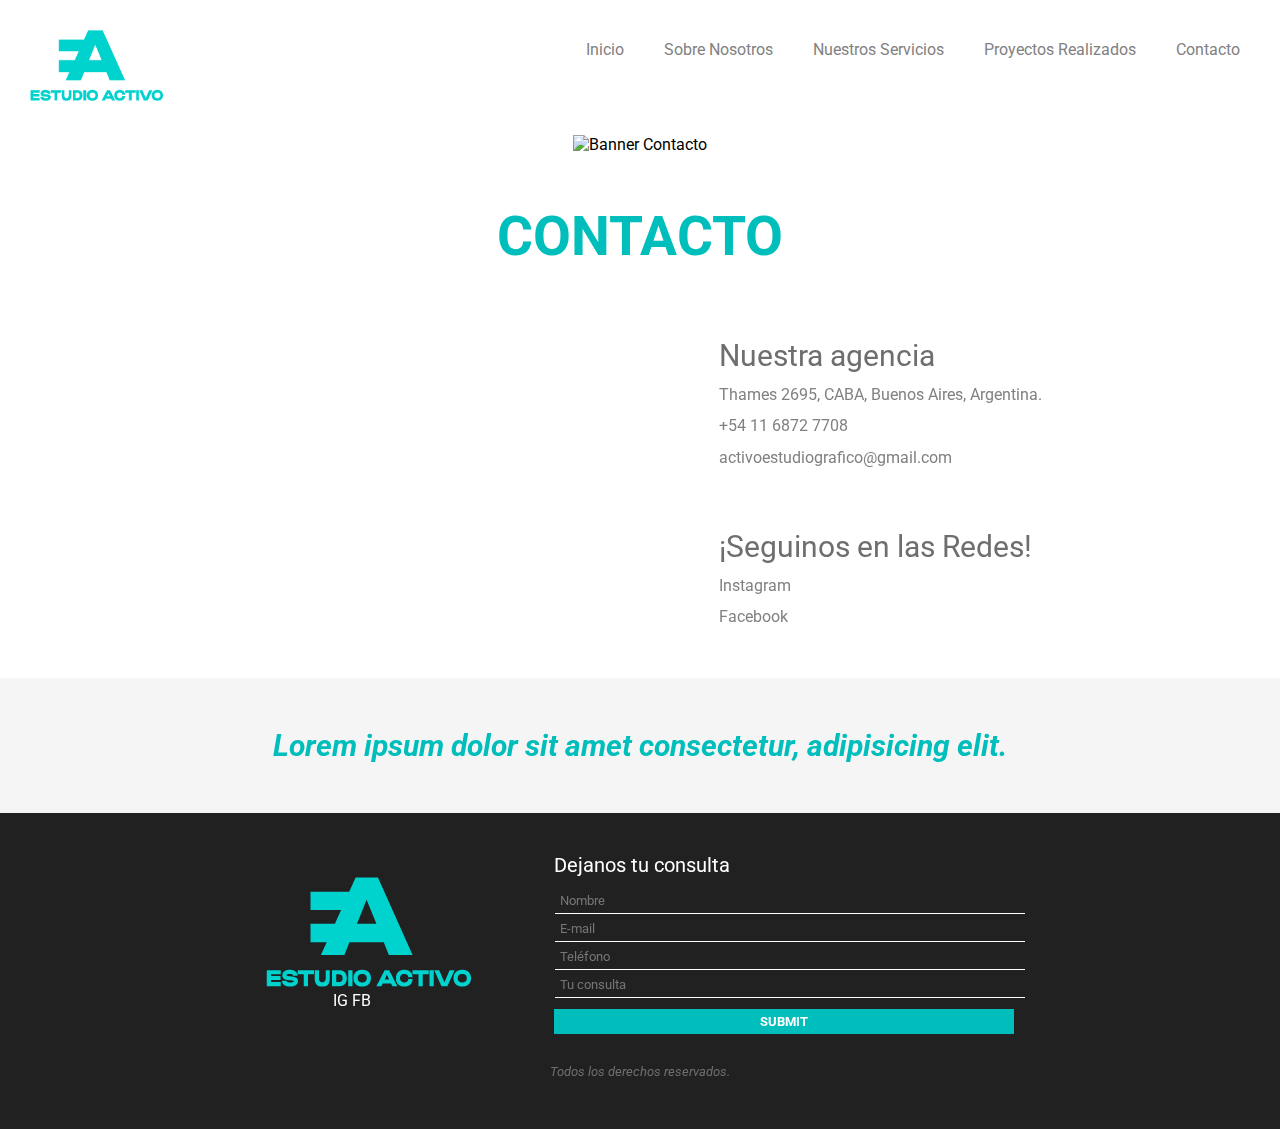
==== pages/contacto.html @ cf147a56 "cargando proyecto origen" ====
<!DOCTYPE html>
<html lang="en">
<head>
    <meta charset="UTF-8">
    <meta http-equiv="X-UA-Compatible" content="IE=edge">
    <meta name="viewport" content="width=device-width, initial-scale=1.0">

    <link rel="stylesheet" href="../css/estilos.css">

    <link rel="preconnect" href="https://fonts.googleapis.com">
    <link rel="preconnect" href="https://fonts.gstatic.com" crossorigin>
    <link href="https://fonts.googleapis.com/css2?family=Roboto:ital,wght@0,100;0,300;0,400;0,900;1,100;1,300&display=swap" rel="stylesheet">

    <title>Contacto - Estudio Activo</title>
    <nav>

        <div>
            <img src="../img/logo.png" alt="Logo Estudio ACTIVO" class= "logoHeader" >
        </div>
        
        <ul>
            <li>
                <a href="../index.html"> Inicio</a>
            </li>
            <li>
                <a href="./nosotros.html"> Sobre Nosotros</a>
            </li>
            <li>
                <a href="./servicios.html"> Nuestros Servicios</a>
            </li> 
            <li>
                <a href="./proyectos.html"> Proyectos Realizados</a>
            </li>
            <li>
                <a href="./contacto.html"> Contacto</a>
            </li>        
        </ul>
    </nav>
</head>
<body>

    <div class="gridContacto">
        <!-- slide inicial -->
        <header>
            <img src="../img/bannerContacto.jpg" alt="Banner Contacto" class="bannerHome">

            <h1>CONTACTO</h1>
        </header>
            
        <main>

        <!--Contacto-->
        <div class="contacto">
            <div class="contactoMapa">
                <iframe src="https://www.google.com/maps/embed?pb=!1m18!1m12!1m3!1d3284.899470280868!2d-58.42405684897452!3d-34.58141018036932!2m3!1f0!2f0!3f0!3m2!1i1024!2i768!4f13.1!3m3!1m2!1s0x95bcb58377872fff%3A0x4b95ec4d08568d1!2sThames%202695%2C%20C1425FII%20CABA!5e0!3m2!1ses-419!2sar!4v1640656362512!5m2!1ses-419!2sar" width="400" height="300" style="border:0;" allowfullscreen="" loading="lazy"></iframe>
            </div>

            <div class="contactoDatos">
                <h2>Nuestra agencia</h2>
                <p>Thames 2695, CABA, Buenos Aires, Argentina.</p>
                <p>+54 11 6872 7708</p>
                <p>activoestudiografico@gmail.com</p>
                
                <h2 class="contactoRedes">¡Seguinos en las Redes!</h2>
                <a href="https://www.instagram.com/estudioactivo/">Instagram</a>
                <a href="https://www.facebook.com/estudioactivo">Facebook</a>
            </div>
        </div>

        <!--Frase Call To Action-->
        <div class="contactoCTA">
            <p>Lorem ipsum dolor sit amet consectetur, adipisicing elit.</p>
        </div>

        </main>

        <!--pie de pagina-->
        <footer>

            <section class="contenidoFooter">
        <!--logo-->
            <div class="logoRedesFooter">
                <div class="logoFooter">
                    <img src="../img/logo.png" alt="Logo Estudio ACTIVO">
                </div>
                
                <div class="redesFooter">
                <a href="https://instagram.com/estudioactivo">IG</a>
                <a href="https://facebook.com/estudioactivo">FB</a>
                </div>
            </div>

            
        <!--formulario de contacto-->
                <div>
                    <form class="formFooter">
                            <legend>Dejanos tu consulta</legend>
                                <div>
                                    <input type="text" placeholder="Nombre" required class= "formFooterInput">
                                </div>
                                
                                <div>
                                    <input type="email" placeholder="E-mail" required class= "formFooterInput">
                                </div>
                                
                                <div>
                                    <input type="text" placeholder="Teléfono" class= "formFooterInput">
                                </div>

                                <div>
                                    <input type="text" placeholder="Tu consulta" class= "formFooterInput">
                                </div>
                                
                                <div>
                                    <input type="submit" class= "formFooterSubmit">
                                </div>
                    </form>
                </div>

            </section>
                    
            <div>
                <p class="derechosFooter">Todos los derechos reservados.</p>
            </div>     
        </footer>

    </div>
</body>
</html>
---- css/estilos.css ----
/* reset */
*{
    margin: 0;
    padding: 0;
    font-family: 'Roboto', sans-serif;
    list-style-type: none;
    
}

/* grid estructura index*/

.grid {
    display: grid;
    grid-template-areas: "header"
                         "contenedorFraseDiseno"
                         "cardsHome"
                         "previewNosotros"
                         "footer";
}


/* eliminar sub de links */
a{
    text-decoration: none;
}

/* nav */

nav {
    width: 100%;
    background-color: #ffffff;
    display: flex;
    justify-content: space-between;
    position: sticky;
    top: 0px;
}

nav ul {
    display:flex;
    margin:20px;
}

nav ul li {
    margin: 20px;
}

nav ul li a {
    color:#818181;
}

.logoHeader {
    width: 50%;
    margin: 30px;
}

/* header */

header{
    grid-area: header;
    text-align: center;
    padding-bottom: 30px;
    width: 100%;
}

h1{
    margin-top: 50px;
    color: #00bebb;
    font-size: 55px;
}

header h2{
    color: #818181;
    font-weight:normal;
    font-style: oblique;
}


.fraseDisenoHome {
    grid-area: contenedorFraseDiseno;
    font-size: 30px;
    font-style: bold;
    text-align: center;
    color:#707070;
    margin-top: 50px;
    margin-bottom: 50px;
}

.bannerHome {
    width: 100%;
}

/* cards servicios*/

.cardsHome {
    grid-area: cardsHome;
    display: flex;
    justify-content: center;
    margin:30px;
}

.cardSecciones {
    background-color: #f5f5f5;
    margin: 20px;
    text-align: center;
    width: 450px;
    border-radius: 5px;
    border: 1px solid #ebebeb;

}


.cardSeccionesFoto {
    width: 100%;
}

.cardSeccionesTexto {
    font-size: 16px;
    padding: 0px 0px 10px 0px;
    font-weight: bold;
    color: #707070;
}



/* preview sección Sobre Nosotros */

.previewNosotros {
    grid-area: previewNosotros;
    background-color: #f5f5f5;
    padding: 50px;
    display: grid;
    grid-template-columns: 20% 50%;
    justify-content: center;
}


.tituloNosotros h2 {
    color: #00bebb;
    font-size: 35px;
}

.textoNosotros p{
    margin-bottom: 30px;
}


.botonNosotros {
    border: 1px solid #00bebb;
    border-radius: 40px;
    padding: 10px;
    font-style: italic;
    font-weight: bold;
    display: inline-block;
    color: #00bebb;
}

/* footer */

footer {
    grid-area: footer;
    background-color: #212121;
    color: #FFFFFF;
    padding-bottom: 50px;
    padding-top: 40px;
    }


.contenidoFooter {
    display: grid;
    grid-template-columns: 15% 40%;
    margin-left: 5%;
    margin-right: 5%;
    justify-content: center;
    grid-column-gap: 10%;
    align-items: center;
}

.logoRedesFooter {
    text-align: center;
}

footer a {
    color: #FFFFFF;
}

footer ul {
    list-style-type: none;
    font-size: 12px;
    display:flex;
    flex-wrap: wrap;  
    justify-content: space-between;

}

.formFooterInput {
    width: 100%;
    margin: 1px;
    background: none;
    border: none;
    border-bottom: solid 1px #ffffff;
    padding: 5px;
}

.formFooter legend {
    width: 100%;
    margin-bottom: 10px;
    font-size: 20px;
}

.formFooterSubmit {
    width: 100%;
    margin-top: 10px;
    background-color:#00bebb;
    border: none;
    color: #ffffff;
    font-weight: bold;
    text-transform: uppercase;
    padding: 5px;
 }

 .derechosFooter {
    text-align: center;
    padding-top: 30px;
    font-size: 13px;
    font-style: italic;
    color: #6e6e6e;
}

/* responsive home*/

@media only screen and (max-width: 1200px) and (min-width: 600px){

    nav {
        display: grid;
        grid-template-columns: 20% 80%;
        justify-content: space-around;
        align-items: center;
    }


    .logoHeader {
        width: 90%; 
    }

    nav ul {
        margin: 5px;
        text-align: center;
        padding: 5px;
        justify-content: space-evenly;
    }

    .fraseDisenoHome {
        font-size: 25px;
        margin: 5%;
    }

    .cardsHome {
        display: grid;
        grid-template-columns: auto;
    }

    .previewNosotros {
        grid-template-columns: auto;
        text-align: center;
    }

    .tituloNosotros {
        margin-bottom: 5%;
    }

    .contenidoFooter {
        display: grid;
        grid-template-columns: 100%;
    }

    .contenedorFormFooter {
        margin-top: 20px;
    }

    .formFooter {
        margin: 20px;
    }
}

@media only screen and (max-width: 599px) and (min-width: 320px){

    nav {
        display: grid;
        align-items: center;
        background-color: white;
        width: 100%;
    }


    .logoHeader {
        display: none;
    }

    nav ul {
        background-color: white;  
        width: 90%;
        margin: 5px;
        text-align: center;
        padding: 5px;
        justify-content: space-evenly;
    }

    .fraseDisenoHome {
    font-size: 30px;
    margin: 5%;
    }

    .cardsHome {
    display: grid;
    grid-template-columns: auto;
    }

    .cardSeccionesTexto {
        font-size: 25px;
        padding: 10px;
    }

    .previewNosotros {
        grid-template-columns: auto;
        text-align: center;
        font-size: 25px;
        padding: 5%;
    }

    .previewNosotros h2 {
        margin-bottom: 5%;
        font-size: 50px;
    }

    .contenidoFooter {
        display: grid;
        grid-template-columns: 100%;
    }

    .contenedorFormFooter {
        margin-top: 20px;
    }

    .formFooter {
        margin: 20px;
    }
}   


/* pagina Sobre Nosotros */

.gridNosotros {
    display: grid;
    grid-template-areas: "header"
                         "equipo"
                         "equipoFotos"
                         "sumate"
                         "footer";
}

.equipo {
    grid-area: equipo;
    display: grid;
    grid-template-columns: 20% 50%;
    justify-content: center;
    padding-bottom: 3%;
}

.equipo h2 {
    margin: 20px;
    color: #00bebb;
    font-weight:normal;
}

.equipo p {
    margin: 20px;
}



.equipoFotos {
    grid-area: equipoFotos;
    padding: 60px 0px 60px 0px;
    display: flex;
    justify-content: space-evenly;  
    background-color: #fafafa;
}


.equipoFotos img {
    border-radius: 15px;
}

.equipoNombre {
    font-size: 15px;
    font-weight: bold;
    color: #818181;
    text-align:center;
    margin: 5px;
}

.equipoRol {
    font-size: 14px;
    color: #a09f9f;
    text-align: center;
    font-style: italic;
}

.sumate {
    grid-area: sumate;
    padding: 60px 0px 60px 0px;
    background-color: #f5f5f5;
    display: block;
    text-align: center;
}

.sumate h2 {
    color: #00bebb;
    font-weight:normal;
    font-size: 35px;
    padding: 20px;
}

/* responsive nosotros */

@media only screen and (max-width: 1200px) and (min-width: 600px){

   
    .equipo {
        display: grid;
        grid-template-columns: auto;
        text-align: center;
        font-size: 20px;
        padding: 20px;
    }

    .equipoTitulo {
        padding: 0px;
        font-size: 25px;
    }
    
    .equipoFotos {
        display: grid;
        grid-template-columns: auto;
    }

    .equipoMiembro {
        padding-bottom: 30px;
     
    }

    .equipoNombre {
        font-size: 34px;
    }

    .equipoRol {
        font-size: 24px;
    }

    .sumate h2 {
        font-size: 35px;
    }

    .sumate a {
        font-size: 20px;
    }
}


@media only screen and (max-width: 599px) and (min-width: 320px){

    .logoHeader {
        display: none;
    }

    .equipo {
        display: grid;
        grid-template-columns: auto;
        text-align: center;
        font-size: 15px;
        padding: 20px;
    }



    .equipoTitulo {
        padding: 0px;
        font-size: 20px;
    }
    
    .equipoFotos {
        display: grid;
        grid-template-columns: auto;
    }

    .equipoMiembro {
        padding-bottom: 30px;
    }

    .equipoNombre {
        font-size: 20px;
    }

    .equipoRol {
        font-size: 20px;
    }

    .sumate h2 {
        font-size: 35px;
    }

    .sumate a {
        font-size: 20px;
    }

}



/* pagina Nuestros Servicios */

.gridServicios {
    display: grid;
    grid-template-areas: "header"
                         "tituloServicios"
                         "servicios"
                         "charlemos"
                         "footer";
}

.tituloServicios {
    grid-area: tituloServicios;
    text-align: center;
    font-weight: normal;
    font-size: 30px;
    color: #707070;
}

.servicios {
    grid-area: servicios;
    display: flex;
    flex-wrap: wrap;
    justify-content: space-evenly;
    background-color: #ffffff;
    padding: 100px;
    }

.cardServicios {
    width: 300px;
    justify-content: center;
    text-align: center;
    border: 2px solid #f5f5f5;
    border-radius: 15px;
    margin: 30px;
}


.cardServicios img {
    width: 100%;
    border-radius: 15px 15px 0px 0px;
}

.cardServicios iframe {
    width: 100%;
    border-radius: 15px 15px 0px 0px;
}

.servicioLabel {
    font-weight: bold;
    color: #00bebb;
    margin-top: 10px;
}

.servicioDescrip {
    font-size: 13px;
    margin: 15px;
    color: #6e6e6e;
}

.charlemos {
    grid-area: charlemos;
    padding: 30px;
    background-color: #f5f5f5;
}

.charlemos h2 {
    text-align: center;
    font-weight: normal;
    font-size: 30px;
    color: #00bebb;
}

.charlemosForm {
    padding: 30px;
    text-align: center;
}

.charlemosImput {
    width: 60%;
    margin: 2px;
    padding: 5px;
    border:none;
    border-bottom: 1px solid #00bebb;
}

.charlemosConsulta {
    width: 60%;
    height: 100px;
    margin: 5px;
    border:none;
    border-bottom:1px solid #00bebb;
    padding: 5px;
}

.charlemosSubmit {
    width: 60%;
    background-color: #00bebb;
    color: #ffffff;
    font-weight: bold;
    text-transform: uppercase;
    border:none;
    border-radius: 2px;
    padding: 5px;
    margin: 2px;
}




/* pagina Proyectos Realizados */

.gridProyectos {
    display: grid;
    grid-template-areas: "header"
                         "galeriaProyectos"
                         "charlemos"
                         "footer";
}

.galeriaProyectos {
    grid-area: galeriaProyectos;
    display:grid;
    grid-template-columns: auto auto auto;
    gap: 10px;
    margin: 20px;

}

.galeriaProyectos img {
    width: 100%;
    height: 100%;
}

.galeriaProyectos iframe {
    width: 100%;
    height: 100%;
}



/* pagina Contacto */

.gridContacto {
    display: grid;
    grid-template-areas: "header"
                         "contacto"
                         "contactoCTA"
                         "footer";    
}

.contacto {
    grid-area: contacto;
    display:grid;
    grid-template-columns: auto auto;
}

.contactoMapa {
    margin: 40px;
    display:grid;
    justify-content: right;
}

.contactoDatos {
    margin: 40px;
    display:grid;
    justify-content: left;
}

.contactoDatos h2 {
    font-weight: normal;
    font-size: 30px;
    color: #6e6e6e;
}

.contactoRedes {
    margin-top: 50px;
}

.contactoDatos p {
    color: #818181;
}

.contactoDatos a {
    color: #818181;  
}


.contactoCTA {
    grid-area: contactoCTA;
    background-color: #f5f5f5;
    padding: 50px;
    text-align: center;
    font-size: 30px;
    font-weight: bold;
    font-style: italic;
    color: #00bebb;
}

/* responsive Contacto */

@media only screen and (max-width: 1200px) and (min-width: 320px){

    .contacto {
        grid-template-columns: auto;
        justify-content: center;
        text-align: center;
    }

    .contactoMapa {
        margin: 10px;
    }
}
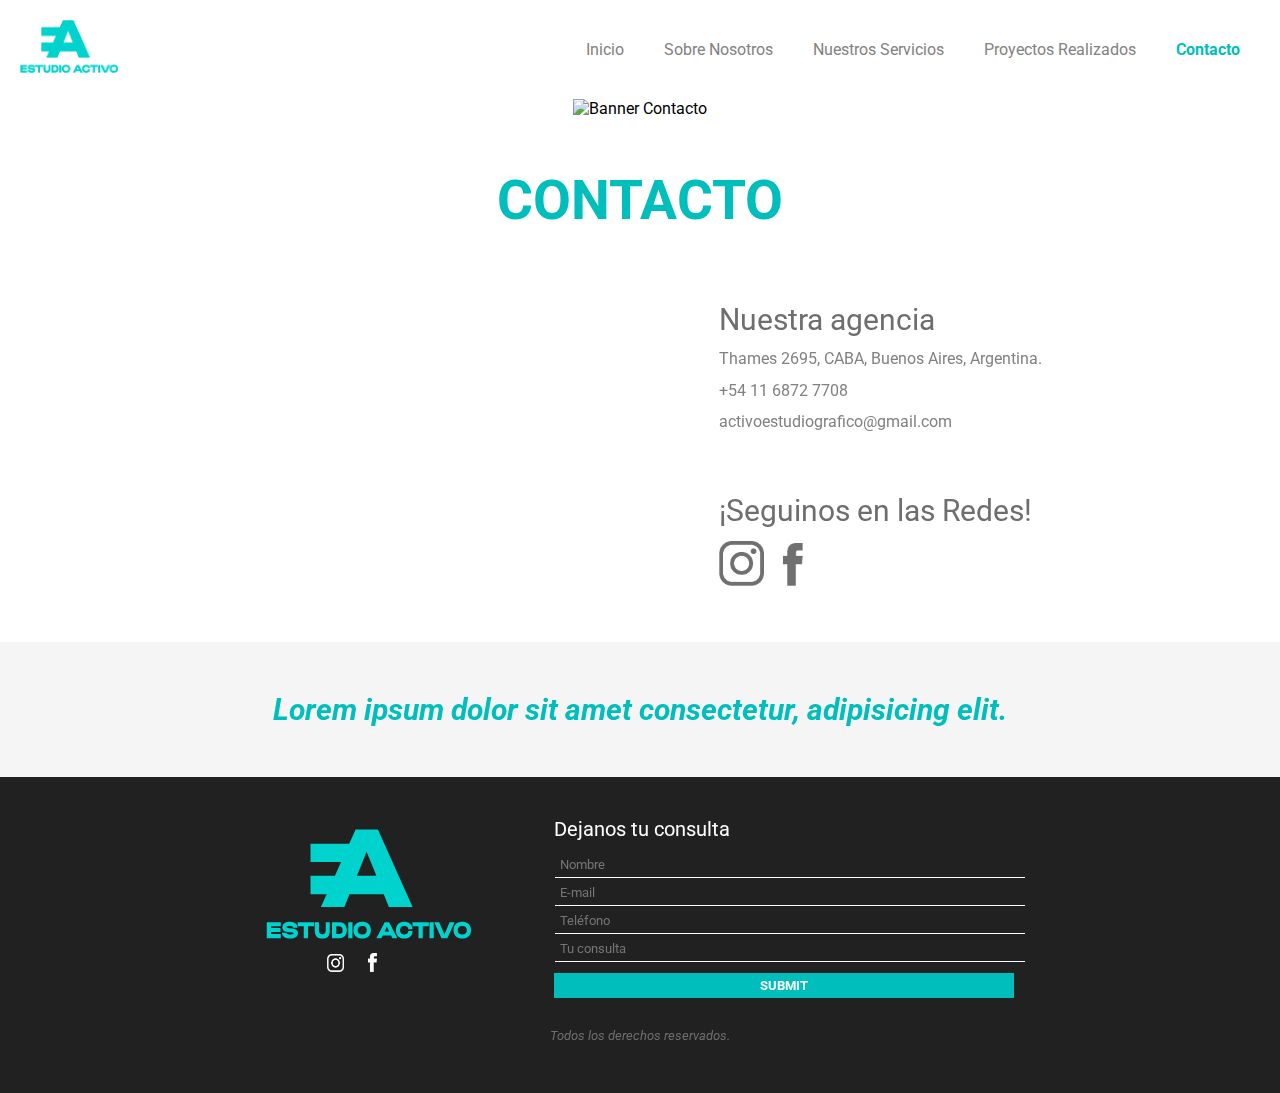
==== commit ee5abc52: "actualizaciones rama_2" ====
--- a/pages/contacto.html
+++ b/pages/contacto.html
@@ -15,25 +15,43 @@
     <nav>
 
         <div>
-            <img src="../img/logo.png" alt="Logo Estudio ACTIVO" class= "logoHeader" >
+            <a href="../index.html">
+                <img src="../img/logo.png" alt="Logo Estudio ACTIVO" class= "logoHeader" >
+            </a>
         </div>
         
         <ul>
-            <li>
-                <a href="../index.html"> Inicio</a>
-            </li>
-            <li>
-                <a href="./nosotros.html"> Sobre Nosotros</a>
-            </li>
-            <li>
-                <a href="./servicios.html"> Nuestros Servicios</a>
-            </li> 
-            <li>
-                <a href="./proyectos.html"> Proyectos Realizados</a>
-            </li>
-            <li>
-                <a href="./contacto.html"> Contacto</a>
-            </li>        
+            
+            <a href="../index.html"> 
+                <li>
+                Inicio
+                </li>
+            </a>
+
+            <a href="./nosotros.html">
+                <li>
+                        Sobre Nosotros
+                </li>
+            </a>
+
+            <a href="./servicios.html">
+                <li>
+                    Nuestros Servicios
+                </li> 
+            </a>
+
+            <a href="./proyectos.html">
+                <li>
+                    Proyectos Realizados
+                </li>
+            </a>
+
+            <a href="./contacto.html">
+                <li class="selectedPage">
+                    Contacto
+                </li>        
+            </a>
+
         </ul>
     </nav>
 </head>
@@ -62,8 +80,10 @@
                 <p>activoestudiografico@gmail.com</p>
                 
                 <h2 class="contactoRedes">¡Seguinos en las Redes!</h2>
-                <a href="https://www.instagram.com/estudioactivo/">Instagram</a>
-                <a href="https://www.facebook.com/estudioactivo">Facebook</a>
+                    <div>
+                    <a href="https://www.instagram.com/estudioactivo/"><img src="../img/iconIGContact.png" alt="Icono Instagram" class="iconIGContact"></a>
+                    <a href="https://www.facebook.com/estudioactivo"><img src="../img/iconFBContact.png" alt="Icono Facebook" class="iconFBContact"></a>
+                    </div>
             </div>
         </div>
 
@@ -78,20 +98,19 @@
         <footer>
 
             <section class="contenidoFooter">
-        <!--logo-->
+            <!--logo-->
             <div class="logoRedesFooter">
                 <div class="logoFooter">
-                    <img src="../img/logo.png" alt="Logo Estudio ACTIVO">
+                <img src="../img/logo.png" alt="Logo Estudio ACTIVO">
                 </div>
                 
                 <div class="redesFooter">
-                <a href="https://instagram.com/estudioactivo">IG</a>
-                <a href="https://facebook.com/estudioactivo">FB</a>
+                    <a href="https://instagram.com/estudioactivo"><img src="../img/iconIG.png" alt="Icono Instagram"  class="iconIG"></a>
+                    <a href="https://facebook.com/estudioactivo"><img src="../img/iconFB.png" alt="Icono Facebook" class="iconFB"></a>
                 </div>
             </div>
-
-            
-        <!--formulario de contacto-->
+    
+            <!--formulario de contacto-->
                 <div>
                     <form class="formFooter">
                             <legend>Dejanos tu consulta</legend>
@@ -106,7 +125,7 @@
                                 <div>
                                     <input type="text" placeholder="Teléfono" class= "formFooterInput">
                                 </div>
-
+    
                                 <div>
                                     <input type="text" placeholder="Tu consulta" class= "formFooterInput">
                                 </div>
@@ -116,7 +135,7 @@
                                 </div>
                     </form>
                 </div>
-
+    
             </section>
                     
             <div>
--- a/css/estilos.css
+++ b/css/estilos.css
@@ -4,7 +4,6 @@
     padding: 0;
     font-family: 'Roboto', sans-serif;
     list-style-type: none;
-    
 }
 
 /* grid estructura index*/
@@ -37,21 +36,42 @@
 
 nav ul {
     display:flex;
-    margin:20px;
+    padding:20px;
 }
 
 nav ul li {
+    display: flex;
+    padding: 20px;
+    align-items: center;
+    justify-content: center;
+}
+
+nav ul li {
+    color:#818181;
+}
+
+.logoHeader {
+    width: 40%;
     margin: 20px;
 }
 
-nav ul li a {
-    color:#818181;
-}
-
-.logoHeader {
-    width: 50%;
-    margin: 30px;
-}
+.logoHeader:hover {
+    transform: scale(1.2);
+    transition: 0.2s;
+}
+
+nav ul li:hover {
+    color: #818181;
+    background: #f5f5f5;
+    transform: scale(1.1);
+    transition: 0.1s;
+    font-weight: bold;
+}
+
+.selectedPage {
+    font-weight: bold;
+    color: #00bebb;
+    }
 
 /* header */
 
@@ -96,18 +116,22 @@
     display: flex;
     justify-content: center;
     margin:30px;
+    align-items: center;
 }
 
 .cardSecciones {
     background-color: #f5f5f5;
-    margin: 20px;
-    text-align: center;
-    width: 450px;
+    margin: 30px;
+    text-align: center;
     border-radius: 5px;
     border: 1px solid #ebebeb;
-
-}
-
+}
+
+.cardSecciones:hover {
+    background-color: #a09f9f;
+    transform: scale(1.07);
+    transition: 0.5s;
+}
 
 .cardSeccionesFoto {
     width: 100%;
@@ -120,7 +144,9 @@
     color: #707070;
 }
 
-
+.cardSeccionesTexto:hover {
+    color: #FFFFFF;
+}
 
 /* preview sección Sobre Nosotros */
 
@@ -154,6 +180,11 @@
     color: #00bebb;
 }
 
+.botonNosotros:hover {
+    background-color: #00bebb;
+    color: #FFFFFF;
+}
+
 /* footer */
 
 footer {
@@ -162,7 +193,7 @@
     color: #FFFFFF;
     padding-bottom: 50px;
     padding-top: 40px;
-    }
+}
 
 
 .contenidoFooter {
@@ -218,12 +249,34 @@
     padding: 5px;
  }
 
+ .formFooterSubmit:hover{
+     background-color: #028684;
+ }
+
  .derechosFooter {
     text-align: center;
     padding-top: 30px;
     font-size: 13px;
     font-style: italic;
     color: #6e6e6e;
+}
+
+.iconIG {
+    width: 10%;
+    margin: 10px;
+}
+
+.iconFB {
+    width: 5%;
+    margin: 10px;
+}
+
+.iconFB:hover {
+    transform: scale(1.2)
+}
+
+.iconIG:hover {
+    transform: scale(1.2)
 }
 
 /* responsive home*/
@@ -282,10 +335,10 @@
     }
 }
 
-@media only screen and (max-width: 599px) and (min-width: 320px){
+@media screen and (max-width: 599px){
 
     nav {
-        display: grid;
+        
         align-items: center;
         background-color: white;
         width: 100%;
@@ -297,12 +350,18 @@
     }
 
     nav ul {
-        background-color: white;  
-        width: 90%;
-        margin: 5px;
+        font-size: small;
+        align-items: center;
+        width: 100%;
+        padding: 0%;
         text-align: center;
-        padding: 5px;
         justify-content: space-evenly;
+        margin: 2%;
+    }
+
+    nav ul li {
+        padding: 0%;
+        margin: 10%;
     }
 
     .fraseDisenoHome {
@@ -386,10 +445,11 @@
     background-color: #fafafa;
 }
 
-
 .equipoFotos img {
     border-radius: 15px;
-}
+    width: 100%;
+}
+
 
 .equipoNombre {
     font-size: 15px;
@@ -467,10 +527,32 @@
 }
 
 
-@media only screen and (max-width: 599px) and (min-width: 320px){
+@media screen and (max-width: 599px){
+    nav {
+        
+        align-items: center;
+        background-color: white;
+        width: 100%;
+    }
+
 
     .logoHeader {
         display: none;
+    }
+
+    nav ul {
+        font-size: small;
+        align-items: center;
+        width: 100%;
+        padding: 0%;
+        text-align: center;
+        justify-content: space-evenly;
+        margin: 2%;
+    }
+
+    nav ul li {
+        padding: 0%;
+        margin: 10%;
     }
 
     .equipo {
@@ -481,8 +563,6 @@
         padding: 20px;
     }
 
-
-
     .equipoTitulo {
         padding: 0px;
         font-size: 20px;
@@ -491,6 +571,7 @@
     .equipoFotos {
         display: grid;
         grid-template-columns: auto;
+        width: 100%;
     }
 
     .equipoMiembro {
@@ -552,6 +633,12 @@
     border: 2px solid #f5f5f5;
     border-radius: 15px;
     margin: 30px;
+}
+
+.cardServicios:hover {
+    transform: scale(1.15);
+    background-color: #f5f5f5;
+    transition: 0.5s;
 }
 
 
@@ -624,7 +711,17 @@
     margin: 2px;
 }
 
-
+.charlemosSubmit:hover {
+    background-color: #028684;
+}
+
+/* responsive Nosotros */
+
+@media screen and (max-width: 599px) {
+   .servicios{
+    padding: 0px;
+   } 
+}
 
 
 /* pagina Proyectos Realizados */
@@ -651,9 +748,27 @@
     height: 100%;
 }
 
+.galeriaProyectos img:hover {
+    transform: scale(1.1);
+    transition: 0.5s;
+}
+
 .galeriaProyectos iframe {
     width: 100%;
     height: 100%;
+}
+
+.galeriaProyectos iframe:hover {
+    transform: scale(1.1);
+    transition: 0.5s;
+}
+
+/*responsive Proyectos*/
+
+@media screen and (max-width: 599px) {
+    .galeriaProyectos{
+        grid-template-columns: auto;
+    }
 }
 
 
@@ -696,6 +811,24 @@
     margin-top: 50px;
 }
 
+
+.iconIGContact {
+    width: 45px;
+    margin-right: 15px;
+}
+
+.iconFBContact {
+    width: 20px;
+}
+
+.iconIGContact:hover{
+    transform: scale(1.2);
+}
+
+.iconFBContact:hover {
+    transform: scale(1.2)
+}
+
 .contactoDatos p {
     color: #818181;
 }
